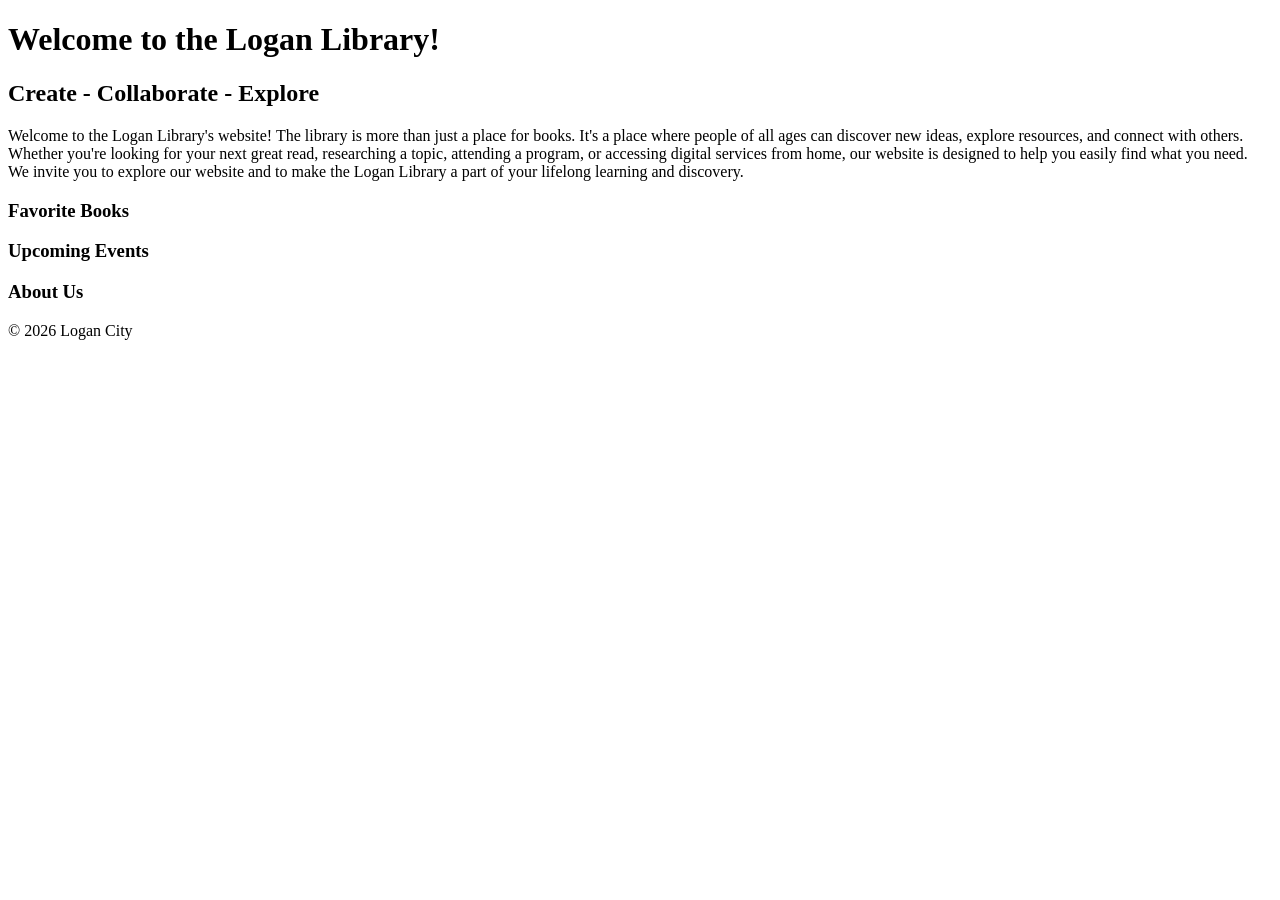
==== 1. HTML (Part 1)/index.html @ c5202dcd "create "final" directory" ====
<!DOCTYPE html>
<html lang="en">

<head>
    <meta name="viewport" content="width=device-width, initial-scale=1.0">
    <meta name="description" content="Logan Library Homepage">
    <title>Logan Library</title>
</head>

<body>
    <header>
        <h1>Welcome to the Logan Library!</h1>
        <h2>Create - Collaborate - Explore</h2>
    </header>
    <main>
        <p>Welcome to the Logan Library's website! The library is more than just a place for books. It's a place where people of all ages can discover new ideas, explore resources, and connect with others. Whether you're looking for your next great read, researching a topic, attending a program, or accessing digital services from home, our website is designed to help you easily find what you need. We invite you to explore our website and to make the Logan Library a part of your lifelong learning and discovery.</p>
        
        <div>
            <h3>Favorite Books</h3>
            <h3>Upcoming Events</h3>
            <h3>About Us</h3>
        </div>
    </main>
    <footer>
        <p>&copy; 2026 Logan City</p>
    </footer>
</body>

</html>
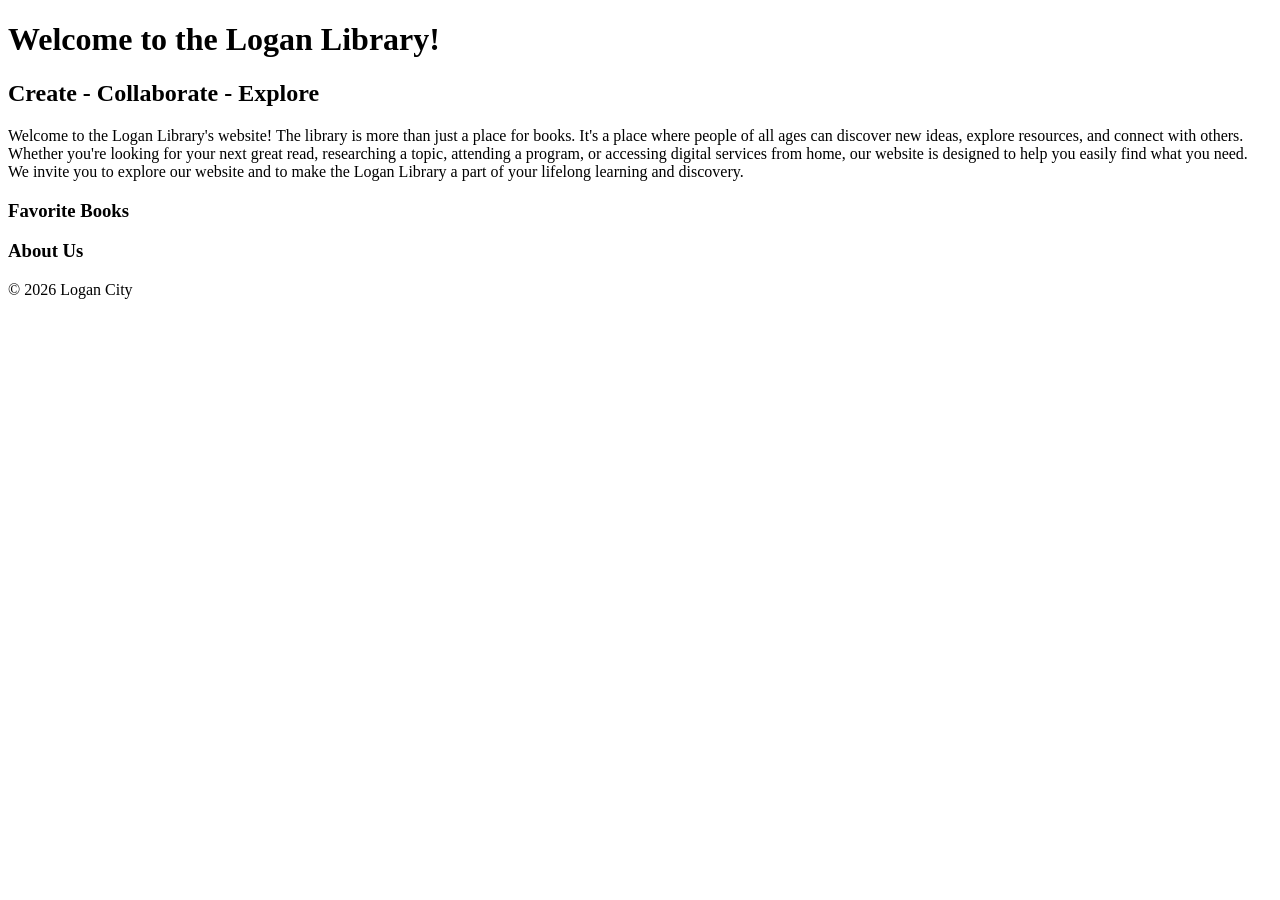
==== commit 4d590c54: "finish home page and favorites page" ====
--- a/1. HTML (Part 1)/index.html
+++ b/1. HTML (Part 1)/index.html
@@ -17,7 +17,6 @@
         
         <div>
             <h3>Favorite Books</h3>
-            <h3>Upcoming Events</h3>
             <h3>About Us</h3>
         </div>
     </main>
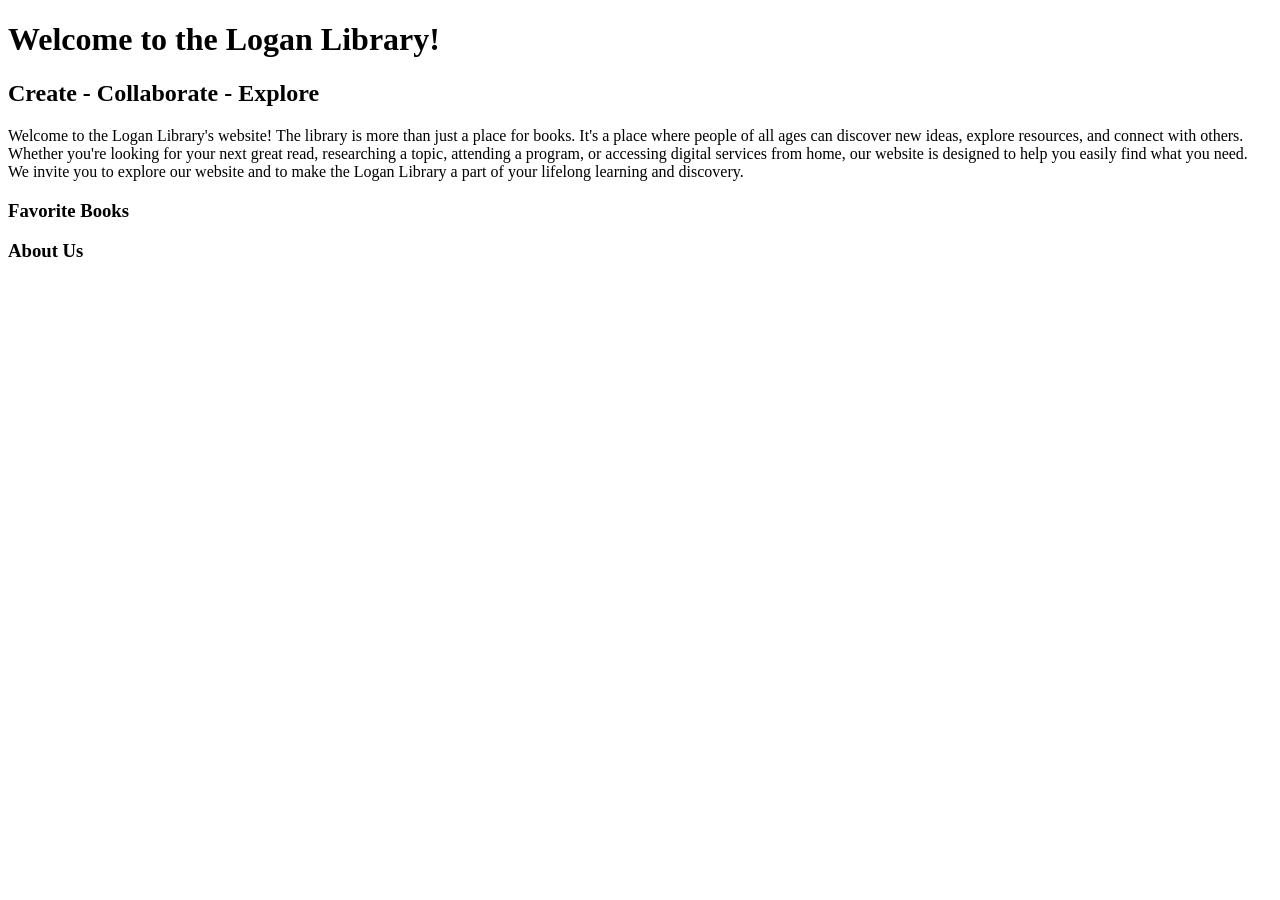
==== commit 8016a358: "Remove header, main, and footer from index.html Removed header, main, and footer sections from index" ====
--- a/1. HTML (Part 1)/index.html
+++ b/1. HTML (Part 1)/index.html
@@ -1,28 +1,20 @@
 <!DOCTYPE html>
-<html lang="en">
+<html>
 
 <head>
-    <meta name="viewport" content="width=device-width, initial-scale=1.0">
+    <title>Logan Library</title>
     <meta name="description" content="Logan Library Homepage">
-    <title>Logan Library</title>
 </head>
 
 <body>
-    <header>
         <h1>Welcome to the Logan Library!</h1>
         <h2>Create - Collaborate - Explore</h2>
-    </header>
-    <main>
         <p>Welcome to the Logan Library's website! The library is more than just a place for books. It's a place where people of all ages can discover new ideas, explore resources, and connect with others. Whether you're looking for your next great read, researching a topic, attending a program, or accessing digital services from home, our website is designed to help you easily find what you need. We invite you to explore our website and to make the Logan Library a part of your lifelong learning and discovery.</p>
         
         <div>
             <h3>Favorite Books</h3>
             <h3>About Us</h3>
         </div>
-    </main>
-    <footer>
-        <p>&copy; 2026 Logan City</p>
-    </footer>
 </body>
 
 </html>
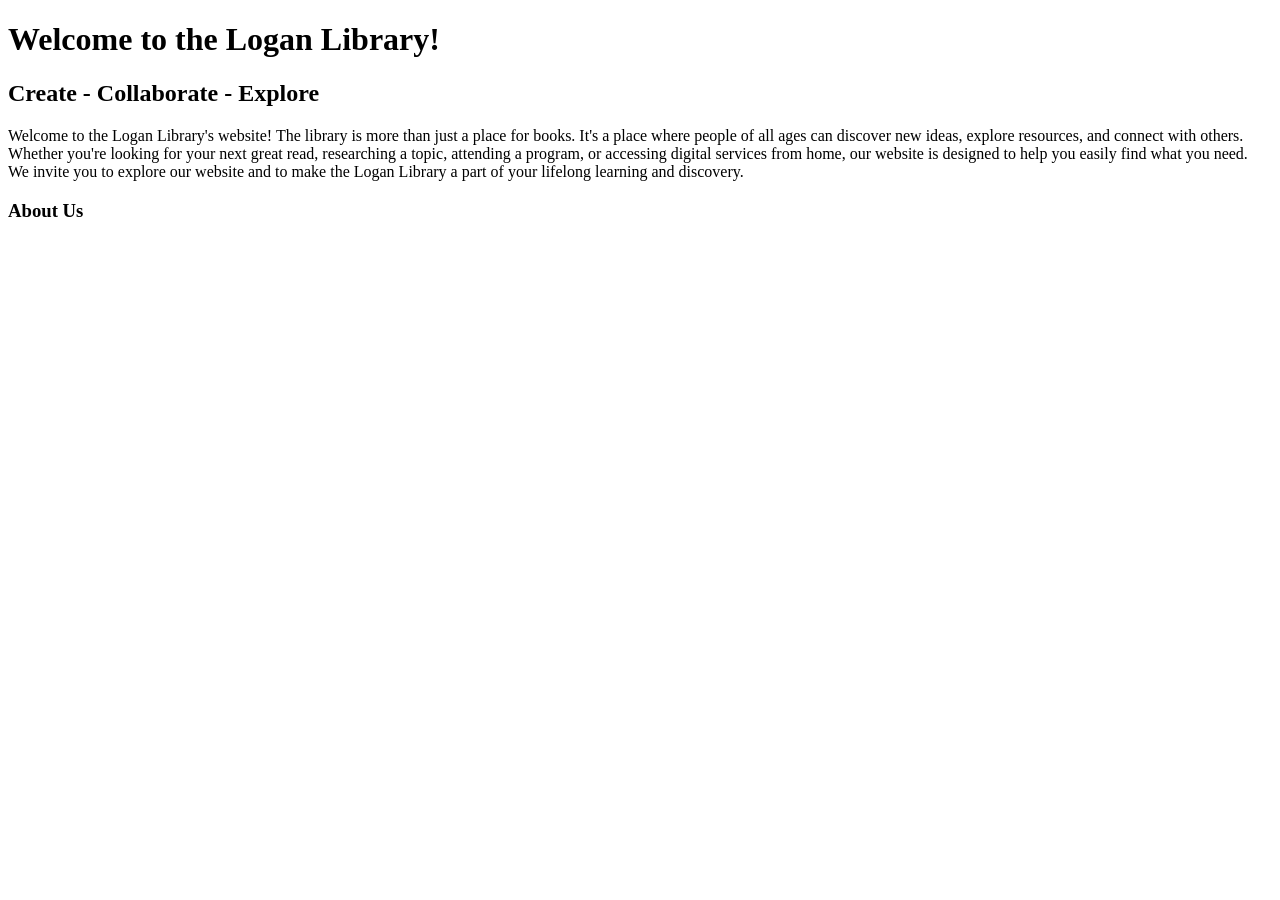
==== commit ecba9bf6: "clean up for v2 of class" ====
--- a/1. HTML (Part 1)/index.html
+++ b/1. HTML (Part 1)/index.html
@@ -2,19 +2,20 @@
 <html>
 
 <head>
+    <meta name="description" content="Logan Library Homepage">
     <title>Logan Library</title>
-    <meta name="description" content="Logan Library Homepage">
 </head>
 
 <body>
-        <h1>Welcome to the Logan Library!</h1>
-        <h2>Create - Collaborate - Explore</h2>
-        <p>Welcome to the Logan Library's website! The library is more than just a place for books. It's a place where people of all ages can discover new ideas, explore resources, and connect with others. Whether you're looking for your next great read, researching a topic, attending a program, or accessing digital services from home, our website is designed to help you easily find what you need. We invite you to explore our website and to make the Logan Library a part of your lifelong learning and discovery.</p>
-        
-        <div>
-            <h3>Favorite Books</h3>
-            <h3>About Us</h3>
-        </div>
+    <h1>Welcome to the Logan Library!</h1>
+    <h2>Create - Collaborate - Explore</h2>
+    <p>Welcome to the Logan Library's website! The library is more than just a place for books. It's a place where
+        people of all ages can discover new ideas, explore resources, and connect with others. Whether you're looking
+        for your next great read, researching a topic, attending a program, or accessing digital services from home, our
+        website is designed to help you easily find what you need. We invite you to explore our website and to make the
+        Logan Library a part of your lifelong learning and discovery.</p>
+
+    <h3>About Us</h3>
 </body>
 
 </html>
